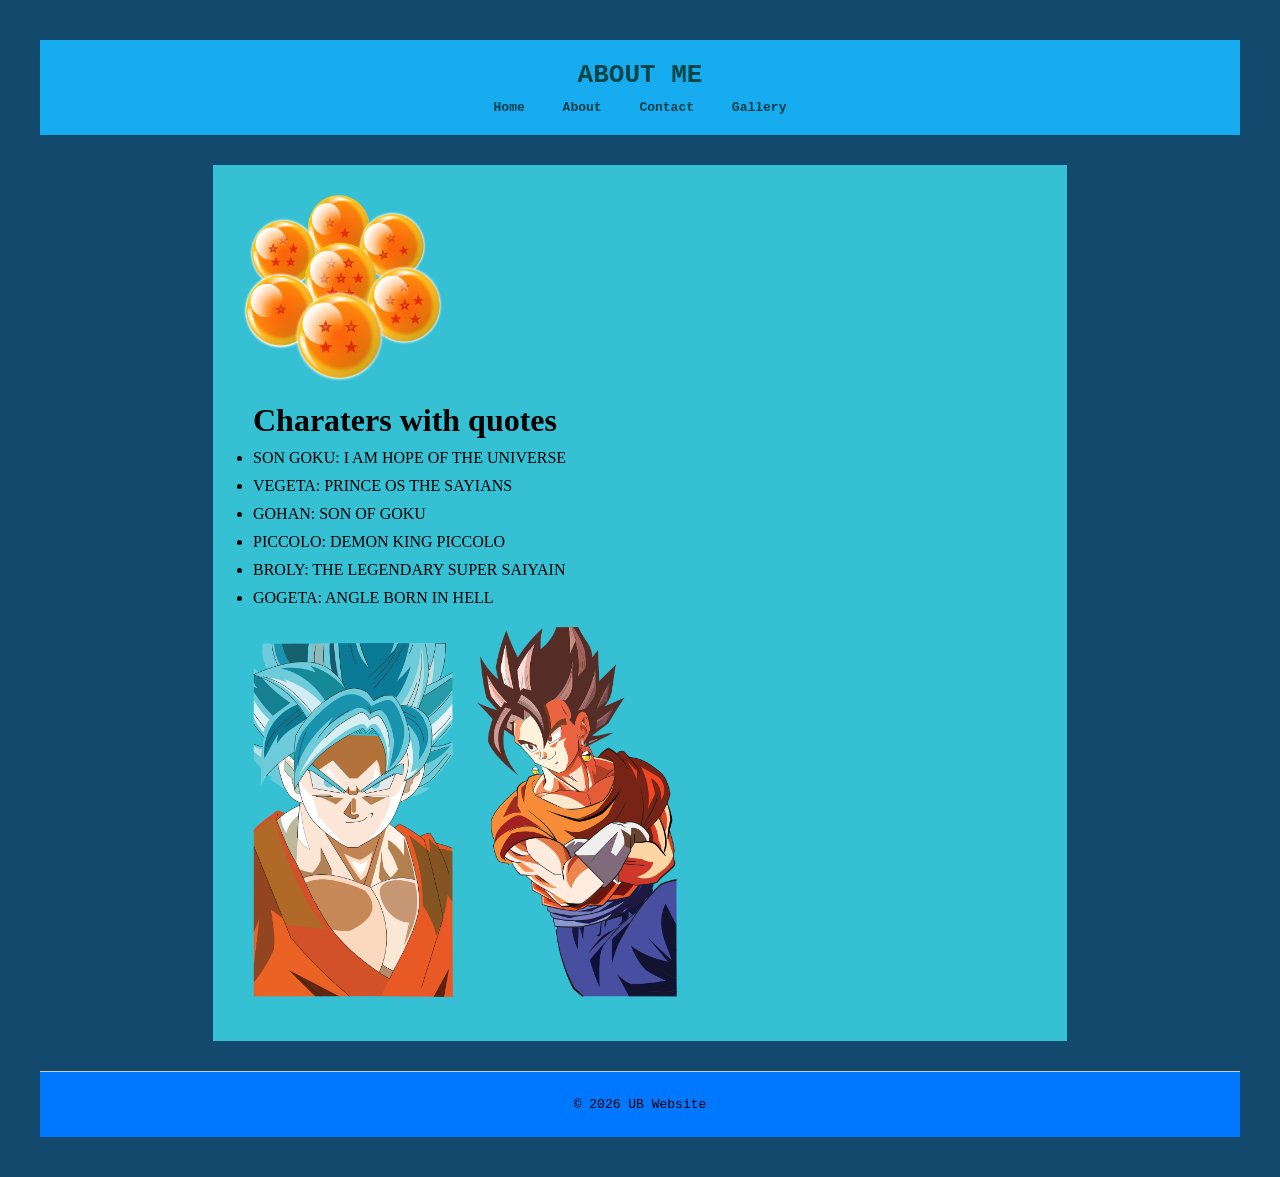
==== about.html @ b2139697 "Add files via upload" ====
<link rel="stylesheet" href="css.Styles">
<body>
    <head>
    <title>UB ABOUT</title>
</head>
<!-- Wrapper for flex layout -->
<div class="wrapper">
    <!-- Header -->
    <header>
        <h1>ABOUT ME</h1>
        <!-- Navigation -->
        <nav>
            <a href="index.html">Home</a>
            <a href="about.html">About</a>
            <a href="contact.html">Contact</a>
            <a href="gallery.html">Gallery</a>
        </nav>
    </header>
    <!-- Main content placeholder -->
    <main>
        <img src="images/axel22-spheres-5499579_1280.png" alt="Website Logo">
        <h1>
        <p>Charaters with quotes
        </p>
        </h1>
        <P> 
            <style>

</style>

<ul>
  <li>SON GOKU: I AM HOPE OF THE UNIVERSE</li>
  <li>VEGETA: PRINCE OS THE SAYIANS</li>
  <li>GOHAN: SON OF GOKU</li>
  <li>PICCOLO: DEMON KING PICCOLO
  <li>BROLY: THE LEGENDARY SUPER SAIYAIN</li>
  <li>GOGETA: ANGLE BORN IN HELL</LI>
    <img src="images/misamalirizvi-goku-7796245_1280.png" alt="Website Logo">
     <img src="images/misamalirizvi-dragon-ball-z-7854925_1280.png" alt="Website Logo">
        <P>
</ul>
        </P>
    </main>
    <!-- Footer -->
    <footer>
        <p>© 2026 UB Website </p>
    </footer>
</div> <!-- End wrapper -->
</body>
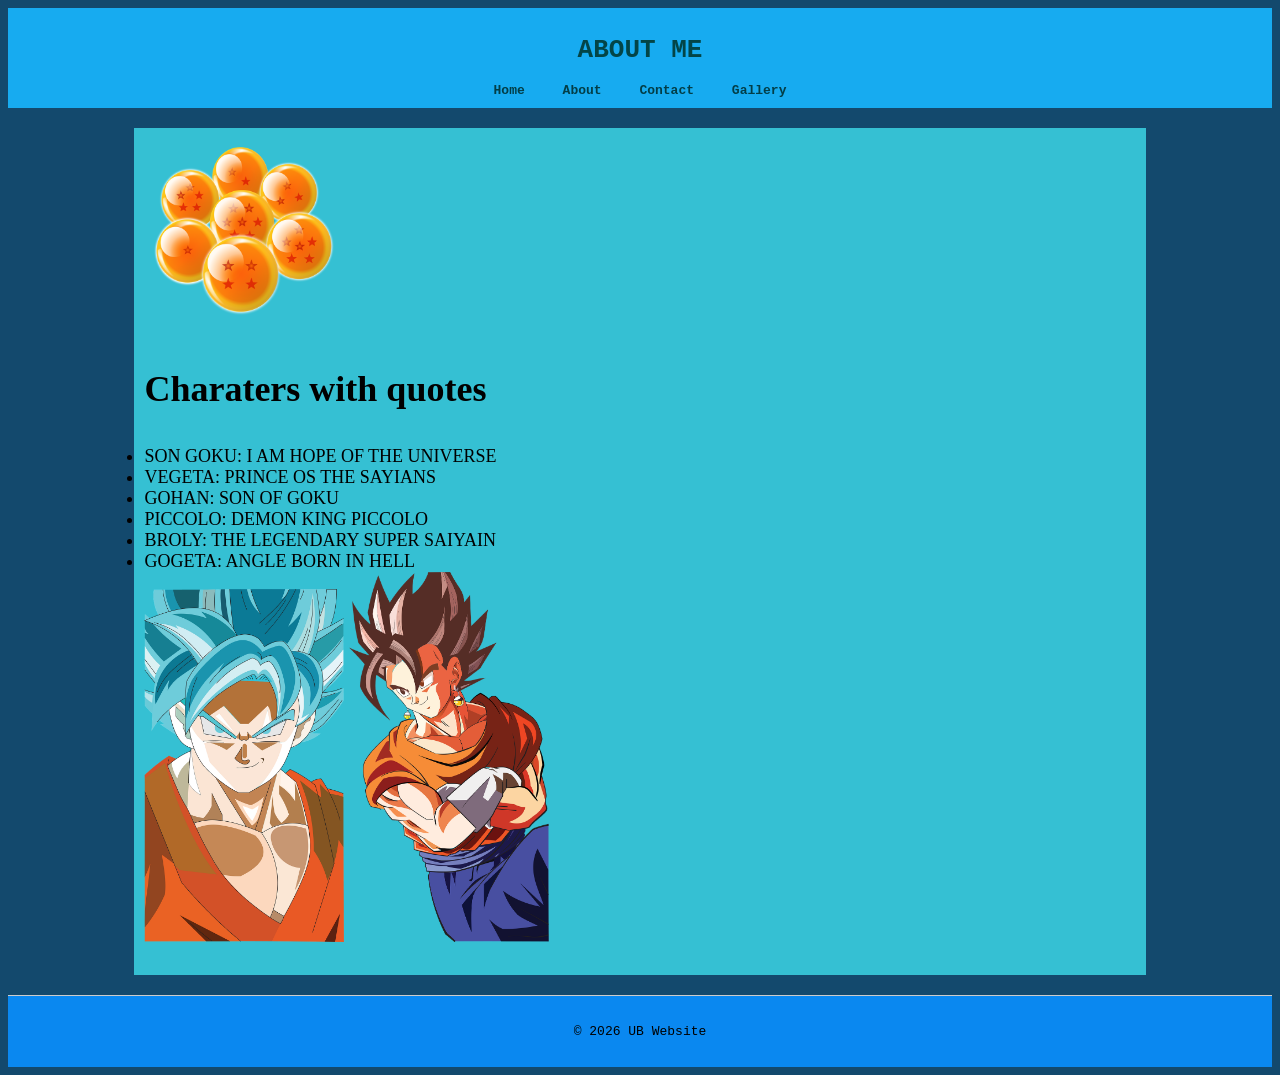
==== commit 5b0d8b1f: "Add files via upload" ====
--- a/about.html
+++ b/about.html
@@ -1,4 +1,17 @@
-<link rel="stylesheet" href="css.Styles">
+<!DOCTYPE html>
+<html lang="en">
+<head>
+    <meta charset="UTF-8">
+    <!-- Make page responsive on all devices -->
+    <meta name="viewport" content="width=device-width, initial-scale=1.0">
+    <!-- Description for search engines / good practice -->
+    <meta name="description" content="this is UB website.">
+    <title>UB WEBSITE</title>
+    <!-- Link to external CSS file inside css folder -->
+    <link rel="stylesheet" href="css/styles.css">
+    <!--Fav icon-->
+     <link rel="icon" href="favicon.png" type="image/x-icon">
+</head>
 <body>
     <head>
     <title>UB ABOUT</title>
--- a/css/styles.css
+++ b/css/styles.css
@@ -0,0 +1,67 @@
+/* Reset defaults */
+* {
+    margin: 10;
+    padding: 0;
+    box-sizing: border-box;
+}
+/* Body settings */
+body {
+    font-family: monospace;
+    background: #13496dff;
+    min-height: 100vh;
+    display: flex;
+    flex-direction: column;
+}
+/* Flex wrapper */
+.wrapper {
+    flex: 1;
+    display: flex;
+    flex-direction: column;
+}
+/* Header style */
+header {
+     background: #17abf0ff;
+    color: rgba(3, 69, 71, 1);
+    padding: 10px;
+    text-align: center;
+}
+img {
+  width: 200px;   /* Set desired width */
+  height: auto;   /* Keep aspect ratio */
+}
+/* Navigation links */
+nav a {
+    color: rgba(3, 62,71,1);
+    text-decoration:royalblue;
+    margin: 0 15px;
+    font-weight: bold;
+}
+nav a:hover {
+    text-decoration: underline;
+}
+
+/* Main content */
+main {
+    font-size: large;
+    flex: 1;
+    width:80%;        /* main takes 90% of the parent width */
+    margin: 20px auto; /* centers main horizontally */
+    background: rgb(53, 192, 211);
+    font-family:Cambria, Cochin, Georgia, Times, 'Times New Roman', serif;
+    padding: 10px;
+    min-height: 300px;
+}
+/* Footer style */
+footer {
+    background: rgb(10, 136, 240);
+    padding: 15px;
+    text-align: center;
+    border-top: 1px solid #ccc;
+}
+/* Responsive: stack links vertically on small screens */
+@media (max-width: 600px) {
+    nav a {
+        display: block;       /* each link on its own line */
+        margin: 10px 0;       /* space between links */
+    }
+}
